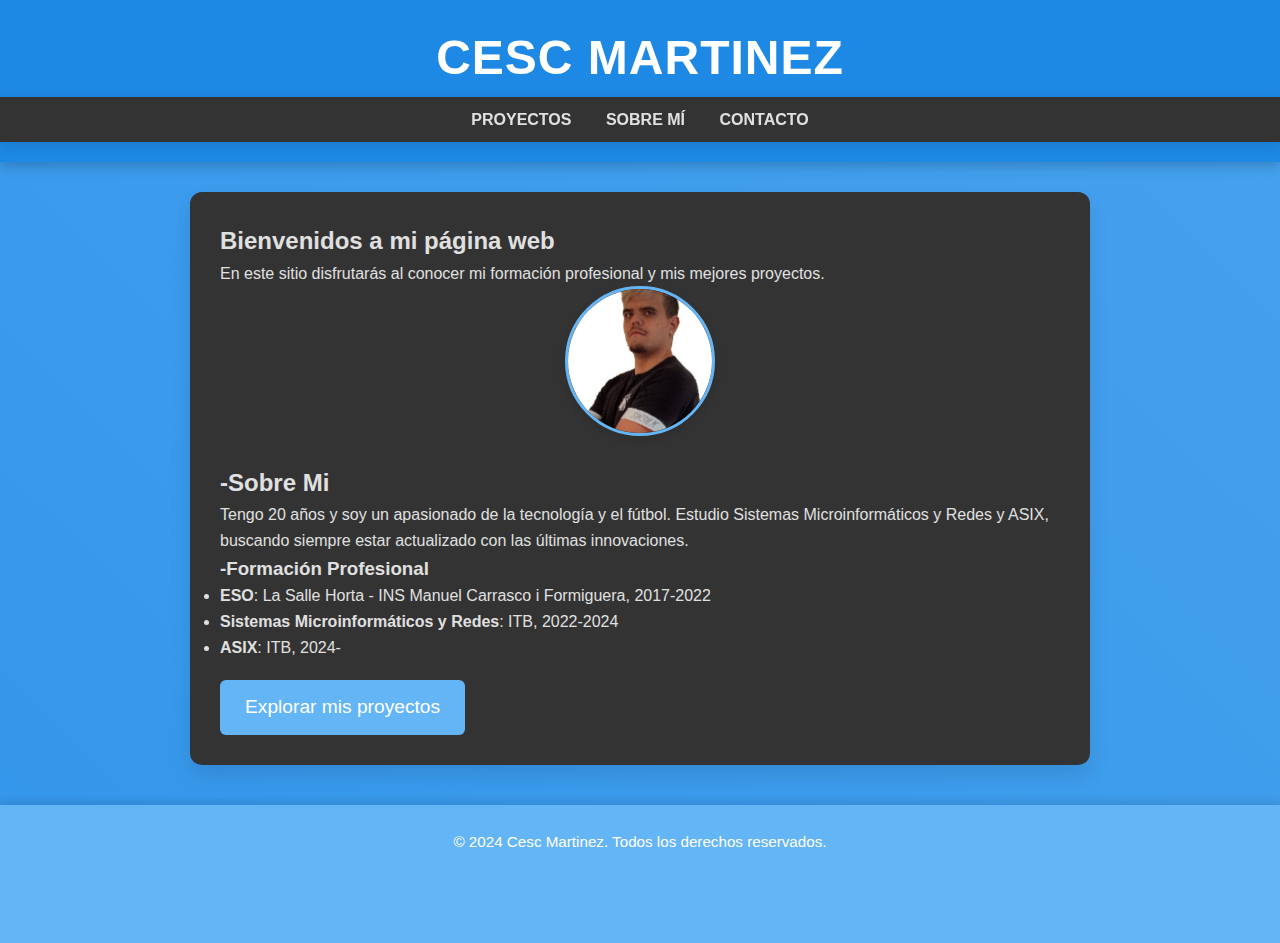
==== index.html @ 1a2fe285 "CESC" ====
<!DOCTYPE html>
<html lang="es">
<head>
    <meta charset="UTF-8">
    <title>Sobre mí</title>
    <link rel="stylesheet" href="style.css">
</head>
<body>
    <header>
        <h1>Cesc Martinez</h1>
        <nav>
            <a href="proyectos.html">Proyectos</a>
            <a href="index.html">Sobre mí</a>
            <a href="contacto.html">Contacto</a>
        </nav>
    </header>

    <main>
        <!-- Sección de bienvenida -->
        <section class="bienvenida">
            <h2>Bienvenidos a mi página web</h2>
            <p>En este sitio disfrutarás al conocer mi formación profesional y mis mejores proyectos.</p>
        </section>

        <!-- Sección sobre mí -->
        <section class="sobre-mi">
            <!-- Imagen de perfil -->
            <div class="foto">
                <img src="cescuss.jpg" alt="Foto de Cesc Martinez">
            </div>

            <h2>-Sobre Mi</h2>
            <p>Tengo 20 años y soy un apasionado de la tecnología y el fútbol. Estudio Sistemas Microinformáticos y Redes y ASIX, buscando siempre estar actualizado con las últimas innovaciones.</p>

            <h3>-Formación Profesional</h3>
            <ul>
                <li><strong>ESO</strong>: La Salle Horta - INS Manuel Carrasco i Formiguera, 2017-2022</li>
                <li><strong>Sistemas Microinformáticos y Redes</strong>: ITB, 2022-2024</li>
                <li><strong>ASIX</strong>: ITB, 2024-</li>
            </ul>
        </section>

        <!-- Botón para explorar más -->
        <div class="explorar">
            <a href="proyectos.html" class="ver-todos-btn">Explorar mis proyectos</a>
        </div>
    </main>

    <footer>
        <p>&copy; 2024 Cesc Martinez. Todos los derechos reservados.</p>
        <div class="social-media">
            <a href="https://facebook.com" target="_blank">Facebook</a>
            <a href="https://twitter.com" target="_blank">Twitter</a>
            <a href="https://instagram.com" target="_blank">Instagram</a>
        </div>
    </footer>

    <script src="style.js"></script>
</body>
</html>
---- style.css ----
/* Reset básico */
* {
    margin: 0;
    padding: 0;
    box-sizing: border-box;
}

body {
    font-family: 'Arial', sans-serif;
    line-height: 1.6;
    background-color: #121212; /* Fondo oscuro */
    color: #e0e0e0; /* Texto gris claro */
    min-height: 100vh;
    transition: background-color 0.3s ease, color 0.3s ease; /* Suaviza la transición de colores */
}

/* Estilo para el encabezado */
header {
    background-color: #1E88E5; /* Azul claro */
    color: #fff;
    padding: 20px 0;
    text-align: center;
    box-shadow: 0 4px 12px rgba(0, 0, 0, 0.2);
    position: sticky;
    top: 0;
    z-index: 10;
    animation: fadeIn 1.5s ease-out;
}

header h1 {
    font-size: 3em;
    letter-spacing: 1px;
    text-transform: uppercase;
    animation: slideIn 0.5s ease-in;
}

/* Navegación */
nav {
    background-color: #333;
    padding: 10px;
    text-align: center;
    box-shadow: 0 4px 12px rgba(0, 0, 0, 0.1);
}

nav a {
    color: #e0e0e0;
    margin: 0 15px;
    text-decoration: none;
    font-weight: bold;
    text-transform: uppercase;
    transition: color 0.3s ease-in-out, transform 0.3s ease, text-shadow 0.3s ease;
}

nav a:hover {
    color: #ffffff; /* Blanco para el hover */
    transform: translateY(-5px); /* Efecto de elevación */
    text-shadow: 0 0 8px rgba(255, 255, 255, 0.8); /* Resplandor en el texto */
}

/* Animaciones */
@keyframes fadeIn {
    0% { opacity: 0; }
    100% { opacity: 1; }
}

@keyframes slideIn {
    0% { transform: translateY(-50px); }
    100% { transform: translateY(0); }
}

/* Contenedor principal */
main {
    width: 90%;
    max-width: 900px;
    margin: 30px auto;
    padding: 30px;
    background-color: #333; /* Fondo oscuro */
    box-shadow: 0 10px 20px rgba(0, 0, 0, 0.1);
    border-radius: 12px;
    animation: fadeIn 2s ease-out;
}

/* Estilos para proyectos destacados */
.proyectos-destacados {
    display: grid;
    grid-template-columns: repeat(3, 1fr); /* Tres columnas para los proyectos */
    gap: 30px;
    margin-top: 20px;
    animation: fadeIn 2s ease-out;
}

article {
    padding: 20px;
    border: 1px solid #2c2c2c;
    border-radius: 12px;
    background-color: #424242; /* Fondo gris oscuro */
    box-shadow: 0 4px 12px rgba(0, 0, 0, 0.1);
    transition: transform 0.3s ease-in-out, box-shadow 0.3s ease;
}

article:hover {
    transform: translateY(-10px); /* Efecto hover más marcado */
    box-shadow: 0 8px 15px rgba(0, 0, 0, 0.2); /* Sombra más pronunciada en hover */
}

article h3 {
    margin-bottom: 15px;
    color: #64b5f6; /* Azul cielo claro */
    font-size: 1.8em;
    text-transform: capitalize;
}

article p {
    margin-bottom: 15px;
    color: #bdbdbd; /* Texto gris medio */
}

article a {
    align-self: flex-start;
    padding: 12px 20px;
    color: #fff;
    background-color: #64b5f6; /* Azul cielo claro */
    border-radius: 6px;
    text-decoration: none;
    font-weight: bold;
    transition: background-color 0.3s ease, transform 0.3s ease;
}

article a:hover {
    background-color: #2196f3; /* Azul fuerte */
    transform: scale(1.1); /* Efecto de escala */
}

/* Página de detalle de cada proyecto */
.proyecto-detalle h2 {
    font-size: 2.8em;
    color: #64b5f6; /* Azul cielo claro */
    margin-bottom: 30px;
}

.proyecto-detalle .imagen {
    width: 100%;
    max-width: 800px;
    height: auto;
    background-color: #212121;
    margin: 20px 0;
    border-radius: 10px;
    box-shadow: 0 4px 8px rgba(0, 0, 0, 0.1);
}

.proyecto-detalle p {
    color: #bdbdbd;
    margin-bottom: 15px;
    font-size: 1.2em;
}

/* Imagen secundaria */
.proyecto-detalle .imagen-secundaria {
    width: 100%;
    max-width: 350px;
    height: auto;
    background-color: #212121;
    margin: 15px 0;
    border-radius: 10px;
}

/* Estilo del formulario de contacto */
form {
    display: flex;
    flex-direction: column;
    gap: 20px;
    margin-top: 30px;
}

form label {
    font-weight: bold;
    color: #fff;
}

form input, form textarea {
    padding: 12px;
    border: 1px solid #444;
    border-radius: 6px;
    font-size: 1em;
    color: #fff;
    background-color: #333;
    transition: border-color 0.3s ease;
}

form input:focus, form textarea:focus {
    border-color: #64b5f6; /* Azul cielo claro */
    outline: none;
}

form button {
    width: 150px;
    padding: 12px;
    background-color: #64b5f6; /* Azul cielo claro */
    color: #fff;
    border: none;
    border-radius: 6px;
    cursor: pointer;
    transition: background-color 0.3s ease, transform 0.3s ease;
}

form button:hover {
    background-color: #2196f3; /* Azul fuerte */
    transform: scale(1.05); /* Efecto de escala */
}

/* Footer */
footer {
    background-color: #64b5f6; /* Azul cielo claro */
    color: #fff;
    padding: 25px 0;
    text-align: center;
    font-size: 0.95em;
    margin-top: 40px;
    box-shadow: 0 -4px 8px rgba(0, 0, 0, 0.1);
    position: relative;
}

.footer-content {
    max-width: 1200px;
    margin: 0 auto;
    display: flex;
    flex-direction: column;
    align-items: center;
}

.footer-content p {
    margin: 0;
}

.social-media {
    margin-top: 20px;
}

.social-media a {
    color: #64b5f6; /* Azul cielo claro */
    margin: 0 12px;
    font-size: 1.8em;
    text-decoration: none;
    transition: color 0.3s ease, transform 0.3s ease;
}

.social-media a:hover {
    color: #2196f3; /* Azul fuerte */
    transform: scale(1.2); /* Efecto de escala en los iconos sociales */
}

.ver-todos-btn {
    display: inline-block;
    background-color: #64b5f6; /* Azul cielo claro */
    color: #fff;
    padding: 12px 25px;
    font-size: 1.2em;
    border: none;
    border-radius: 6px;
    cursor: pointer;
    text-decoration: none;
    margin-top: 20px;
    transition: background-color 0.3s ease, transform 0.3s ease;
}

.ver-todos-btn:hover {
    background-color: #2196f3; /* Azul fuerte */
    transform: scale(1.05); /* Efecto de escala */
}

/* Estilo para la imagen de perfil */
.foto {
    text-align: center;
    margin-bottom: 20px;
}

.foto img {
    width: 150px;
    height: 150px;
    border-radius: 50%; /* Imagen redonda */
    border: 3px solid #64b5f6; /* Borde azul cielo claro alrededor de la imagen */
    box-shadow: 0 4px 8px rgba(0, 0, 0, 0.1); /* Sombra ligera */
    object-fit: cover; /* Asegura que la imagen se recorte y ajuste sin deformarse */
}

/* Estilos para el menú desplegable */
.dropdown {
    position: relative;
    display: inline-block;
}

.dropbtn {
    background-color: #64b5f6; /* Azul cielo claro */
    color: #fff;
    padding: 14px 20px;
    font-size: 16px;
    border: none;
    cursor: pointer;
    text-decoration: none;
}

.dropdown:hover .dropbtn {
    background-color: #2196f3; /* Azul fuerte */
}

.dropdown-content {
    display: none;
    position: absolute;
    background-color: #333;
    min-width: 160px;
    box-shadow: 0px 8px 16px rgba(0, 0, 0, 0.2);
}

.dropdown:hover .dropdown-content {
    display: block;
}

.dropdown-content a {
    color: #fff;
    padding: 12px 16px;
    text-decoration: none;
    display: block;
}

.dropdown-content a:hover {
    background-color: #2196f3; /* Azul fuerte */
}

/* Fondo animado con gradiente */
body {
    background: linear-gradient(45deg, #1E88E5, #64b5f6);
    background-size: 400% 400%;
    animation: gradientBackground 15s ease infinite;
}

/* Animación de fondo */
@keyframes gradientBackground {
    0% { background-position: 0% 50%; }
    50% { background-position: 100% 50%; }
    100% { background-position: 0% 50%; }
}
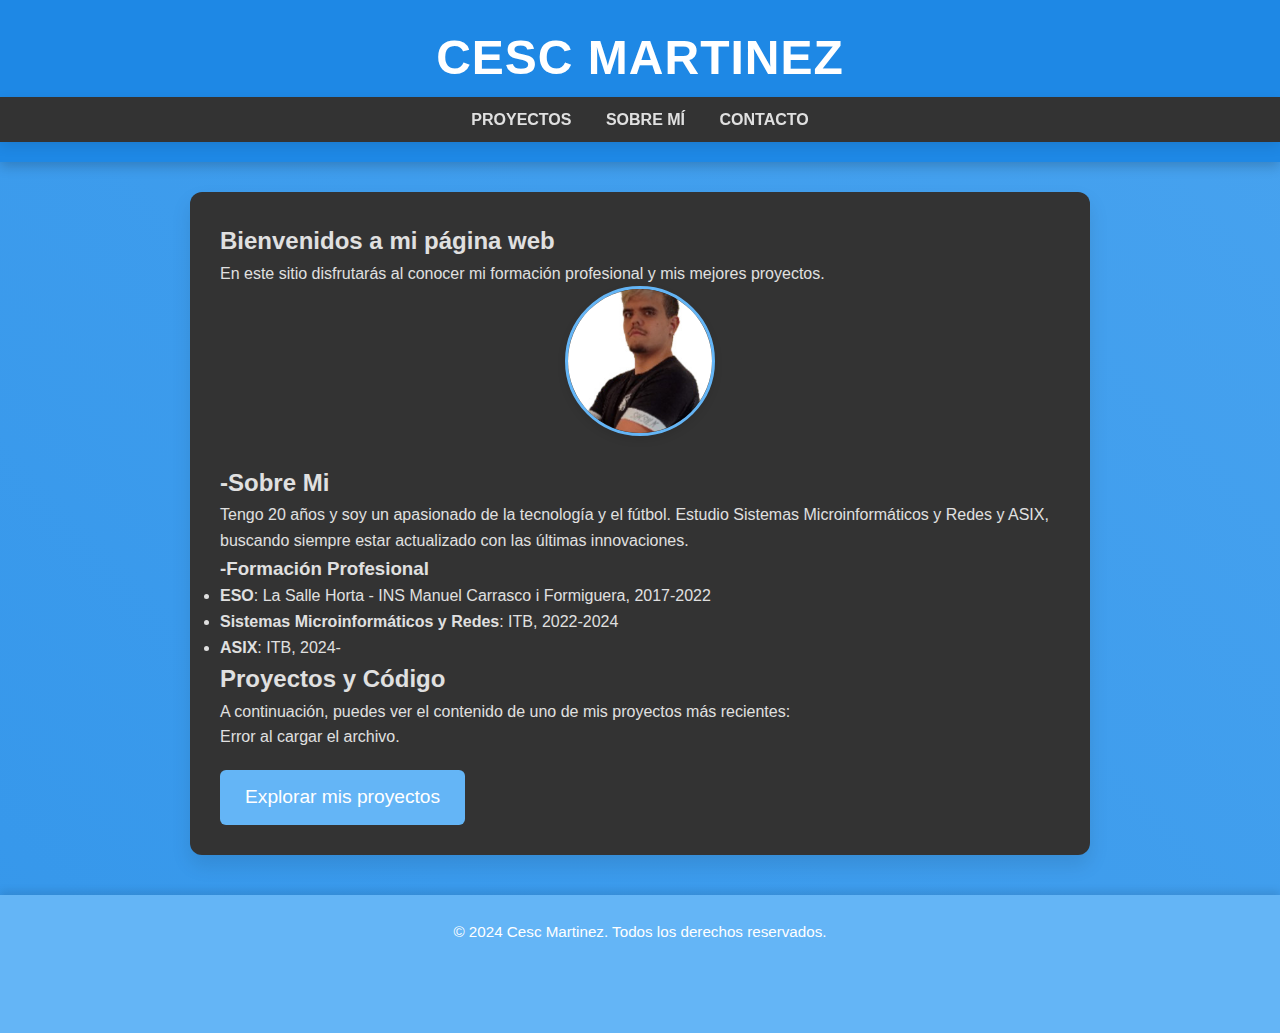
==== commit 0d4da42b: "c" ====
--- a/index.html
+++ b/index.html
@@ -40,10 +40,19 @@
             </ul>
         </section>
 
-        <!-- Botón para explorar más -->
-        <div class="explorar">
-            <a href="proyectos.html" class="ver-todos-btn">Explorar mis proyectos</a>
-        </div>
+        <!-- Sección para mostrar el archivo de GitHub -->
+        <section id="proyectos">
+            <h2>Proyectos y Código</h2>
+            <p>A continuación, puedes ver el contenido de uno de mis proyectos más recientes:</p>
+            
+            <!-- Contenedor donde se mostrará el archivo desde GitHub -->
+            <div id="github-project1"></div>
+
+            <!-- Botón para explorar más -->
+            <div class="explorar">
+                <a href="proyectos.html" class="ver-todos-btn">Explorar mis proyectos</a>
+            </div>
+        </section>
     </main>
 
     <footer>
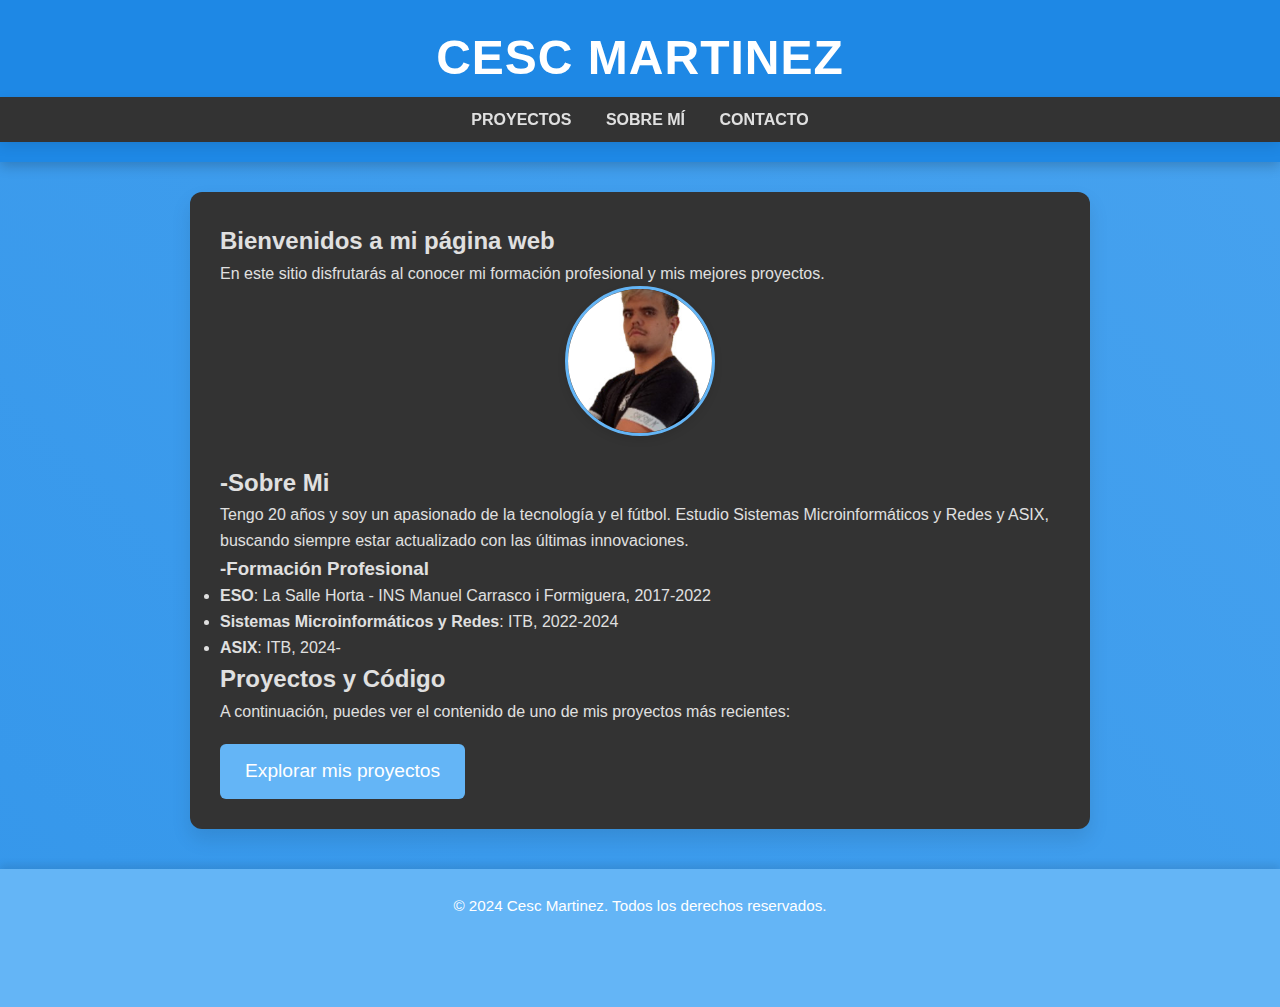
==== commit 98a379d0: "C" ====
--- a/index.html
+++ b/index.html
@@ -45,9 +45,6 @@
             <h2>Proyectos y Código</h2>
             <p>A continuación, puedes ver el contenido de uno de mis proyectos más recientes:</p>
             
-            <!-- Contenedor donde se mostrará el archivo desde GitHub -->
-            <div id="github-project1"></div>
-
             <!-- Botón para explorar más -->
             <div class="explorar">
                 <a href="proyectos.html" class="ver-todos-btn">Explorar mis proyectos</a>
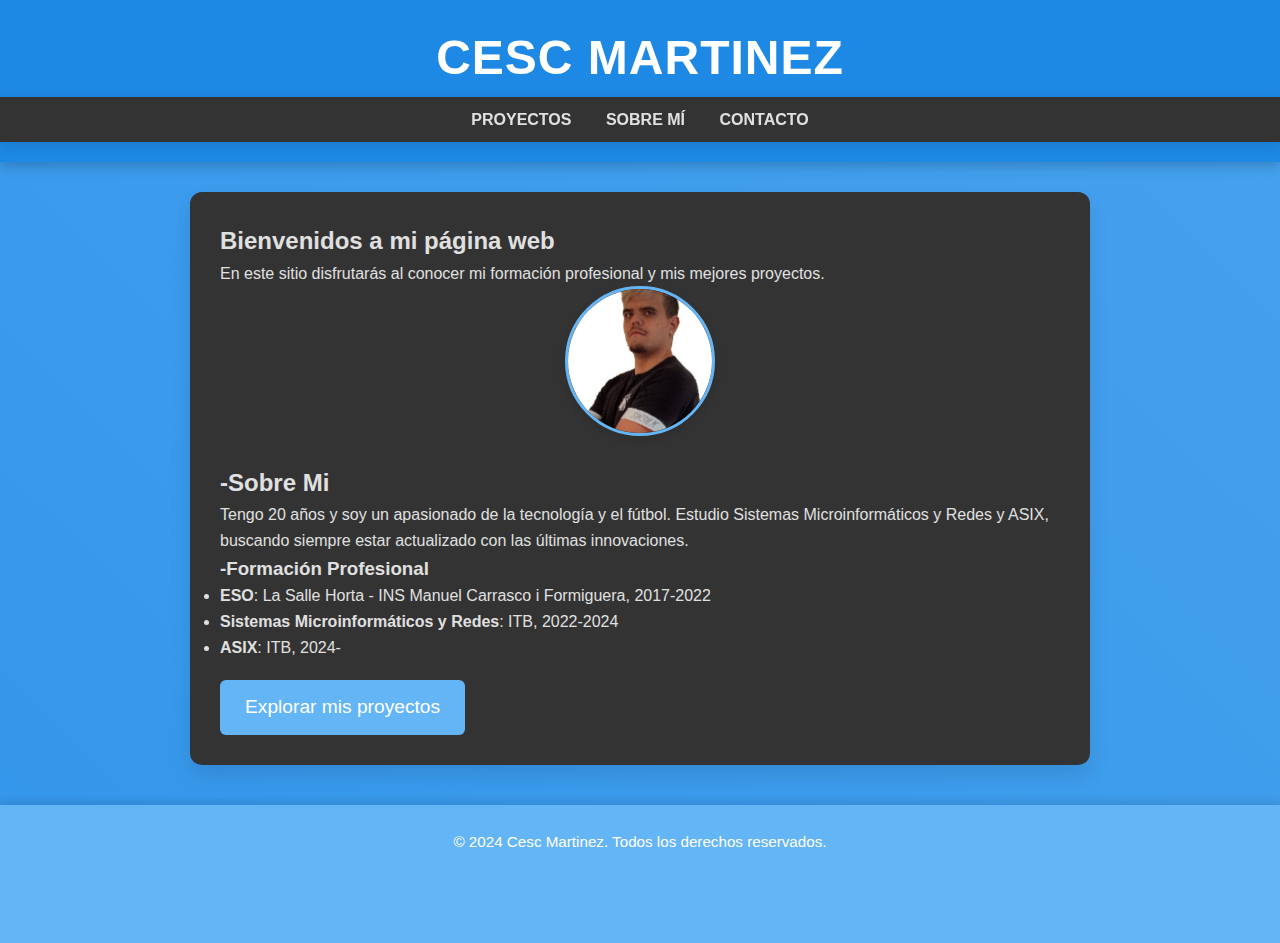
==== commit f26d17d5: "C" ====
--- a/index.html
+++ b/index.html
@@ -40,11 +40,6 @@
             </ul>
         </section>
 
-        <!-- Sección para mostrar el archivo de GitHub -->
-        <section id="proyectos">
-            <h2>Proyectos y Código</h2>
-            <p>A continuación, puedes ver el contenido de uno de mis proyectos más recientes:</p>
-            
             <!-- Botón para explorar más -->
             <div class="explorar">
                 <a href="proyectos.html" class="ver-todos-btn">Explorar mis proyectos</a>
